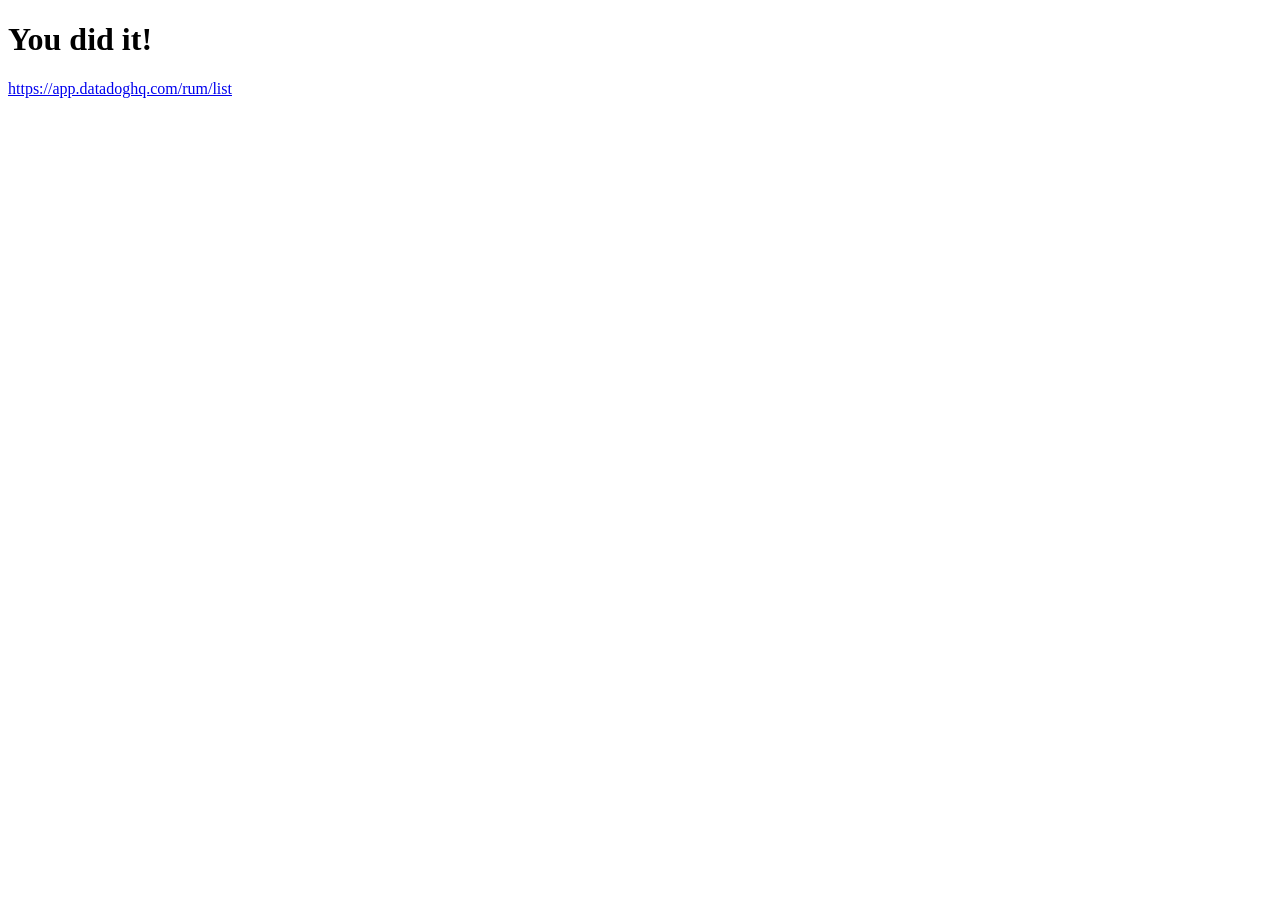
==== index.html @ 51a5eb74 "Adding my index.html" ====
<!doctype html>
<script
    src="https://www.datadoghq-browser-agent.com/datadog-rum-v4.js"
    type="text/javascript">
</script>
<script>
    window.DD_RUM && window.DD_RUM.init({
      clientToken: 'pubef8ee3a280dddcc092fc578eac9d592b',
      applicationId: 'aec3ad19-66de-4410-b944-fd1af71b404b',
      site: 'datadoghq.com',
      service: 'myapplication',
      
      // Specify a version number to identify the deployed version of your application in Datadog 
      // version: '1.0.0',
      sessionSampleRate: 100,
      sessionReplaySampleRate: 20,
      trackUserInteractions: true,
      trackResources: true,
      trackLongTasks: true,
      defaultPrivacyLevel: 'mask-user-input',
    });

    window.DD_RUM &&
    window.DD_RUM.startSessionReplayRecording();
</script>
<html>
<h1 >You did it!</h1>
<a href="https://app.datadoghq.com/rum/list">https://app.datadoghq.com/rum/list</a>
</body>
</html>
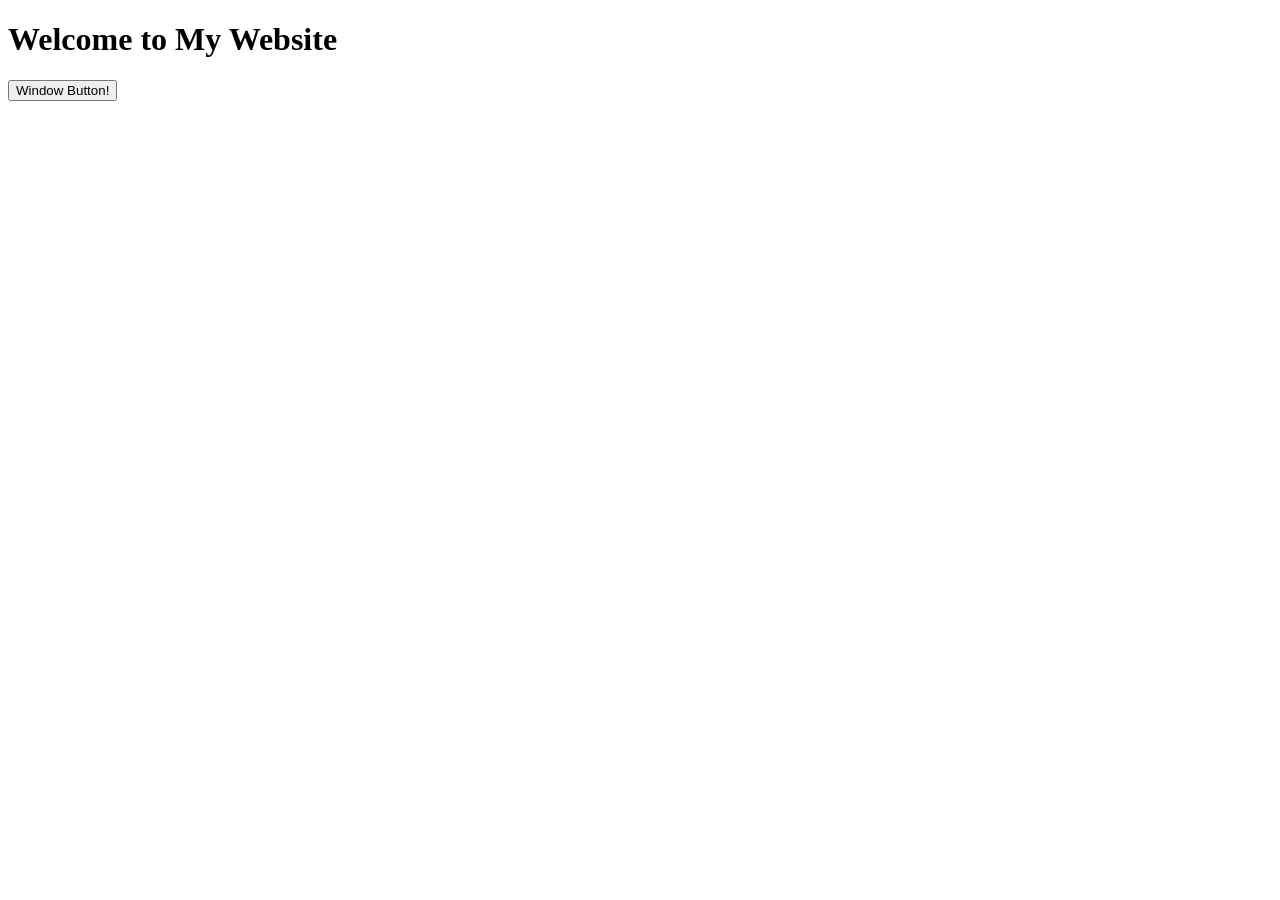
==== commit d20fb7d8: "Update index.html that I will revert pretty fast" ====
--- a/index.html
+++ b/index.html
@@ -1,30 +1,16 @@
-<!doctype html>
-<script
-    src="https://www.datadoghq-browser-agent.com/datadog-rum-v4.js"
-    type="text/javascript">
-</script>
-<script>
-    window.DD_RUM && window.DD_RUM.init({
-      clientToken: 'pubef8ee3a280dddcc092fc578eac9d592b',
-      applicationId: 'aec3ad19-66de-4410-b944-fd1af71b404b',
-      site: 'datadoghq.com',
-      service: 'myapplication',
-      
-      // Specify a version number to identify the deployed version of your application in Datadog 
-      // version: '1.0.0',
-      sessionSampleRate: 100,
-      sessionReplaySampleRate: 20,
-      trackUserInteractions: true,
-      trackResources: true,
-      trackLongTasks: true,
-      defaultPrivacyLevel: 'mask-user-input',
-    });
+<!DOCTYPE html>
+<html>
+<head>
+    <title>My Website</title>
+</head>
+<body>
+    <h1>Welcome to My Website</h1>
+    <button id="windowButton">Window Button!</button>
 
-    window.DD_RUM &&
-    window.DD_RUM.startSessionReplayRecording();
-</script>
-<html>
-<h1 >You did it!</h1>
-<a href="https://app.datadoghq.com/rum/list">https://app.datadoghq.com/rum/list</a>
+    <script>
+        document.getElementById('windowButton').addEventListener('click', function() {
+    window.confirm("Do you really want to leave?");
+});
+    </script>
 </body>
-</html>+</html>
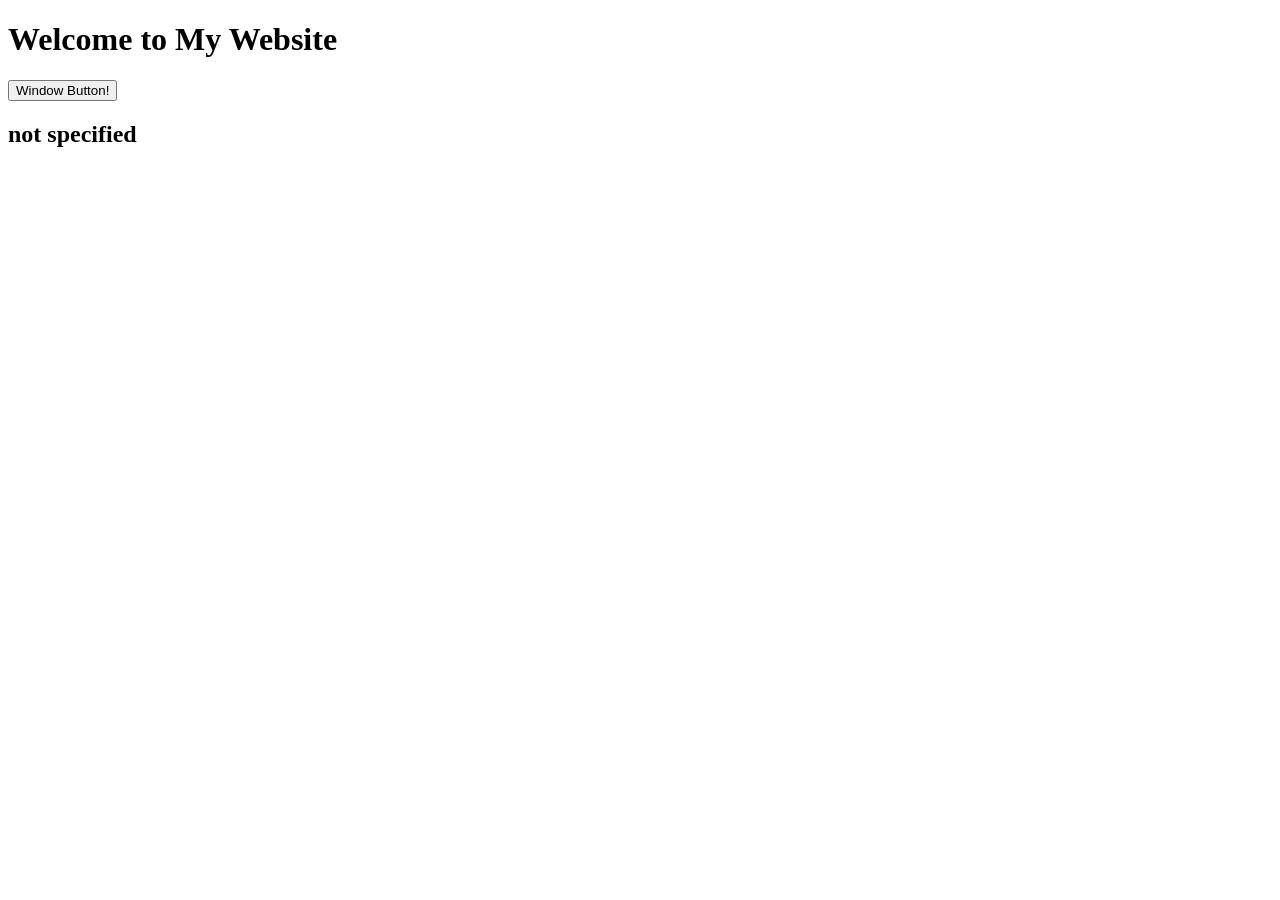
==== commit 331ae6ef: "Update index.html clicking on button modifies id textfield" ====
--- a/index.html
+++ b/index.html
@@ -6,11 +6,11 @@
 <body>
     <h1>Welcome to My Website</h1>
     <button id="windowButton">Window Button!</button>
-
+    <h2 id="textfield">not specified</h2>
     <script>
         document.getElementById('windowButton').addEventListener('click', function() {
-    window.confirm("Do you really want to leave?");
-});
+        document.getElementById("textfield").innerHTML = window.confirm("Do you really want to leave?");
+        });
     </script>
 </body>
 </html>
